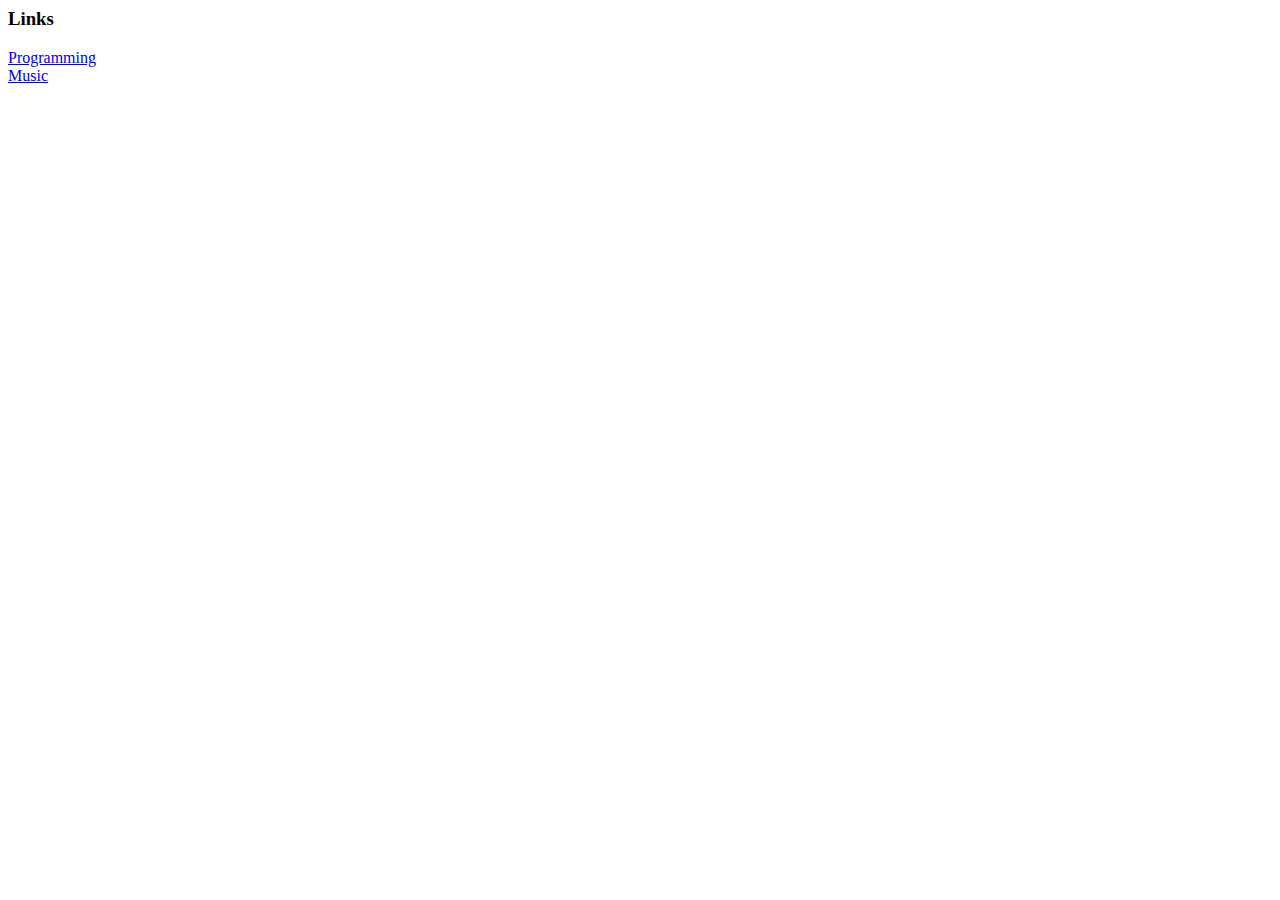
==== site/index.html @ c8c9228c "Add links, import projects" ====
<html>
    <head>
        <title>Website</title>
        <link rel="stylesheet" href="css/style.css">
    </head>

    <body>
        <div id="everything" class="everything">
            <div id="links" class="links">
                <h3>Links</h3>
                <a href="programming/programming.html">Programming</a>
                <br />
                <a href="music/music.html">Music</a>
                <br />
                <!--- leave this out until I have something published 
                <a href="/games/games.html">Games</a>
                --->
            </div>
        </div>

    </body>
</html>
---- site/css/style.css ----
.h3 {
    text-decoration: underline;
}
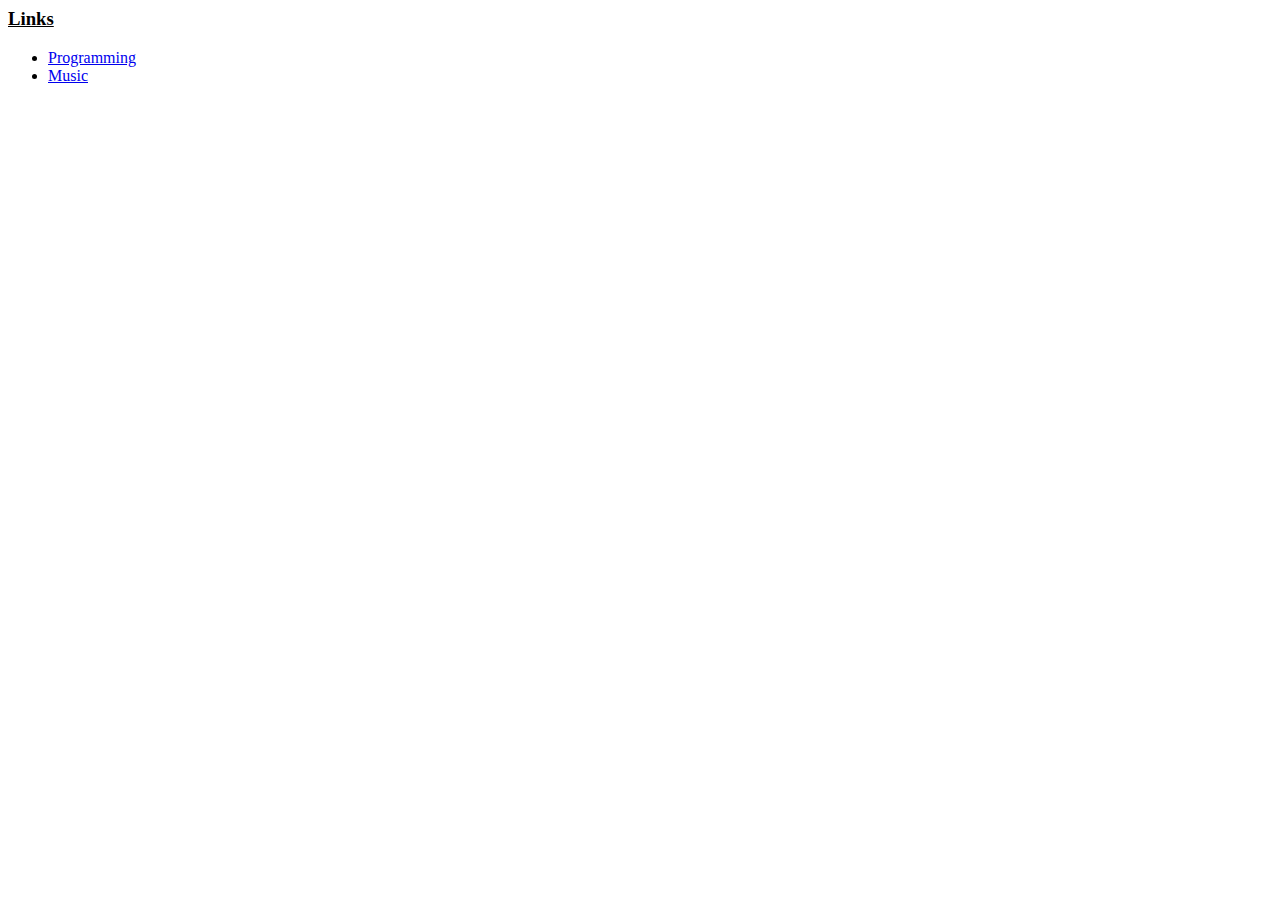
==== commit 0e85cef3: "change tagger description. Fix css, & page titles" ====
--- a/site/index.html
+++ b/site/index.html
@@ -8,13 +8,10 @@
         <div id="everything" class="everything">
             <div id="links" class="links">
                 <h3>Links</h3>
-                <a href="programming/programming.html">Programming</a>
-                <br />
-                <a href="music/music.html">Music</a>
-                <br />
-                <!--- leave this out until I have something published 
-                <a href="/games/games.html">Games</a>
-                --->
+                <ul>
+                    <li><a href="programming/programming.html">Programming</a></li>
+                    <li><a href="music/music.html">Music</a></li>
+                </ul>
             </div>
         </div>
 
--- a/site/css/style.css
+++ b/site/css/style.css
@@ -1,3 +1,3 @@
-.h3 {
+h3 {
     text-decoration: underline;
 }